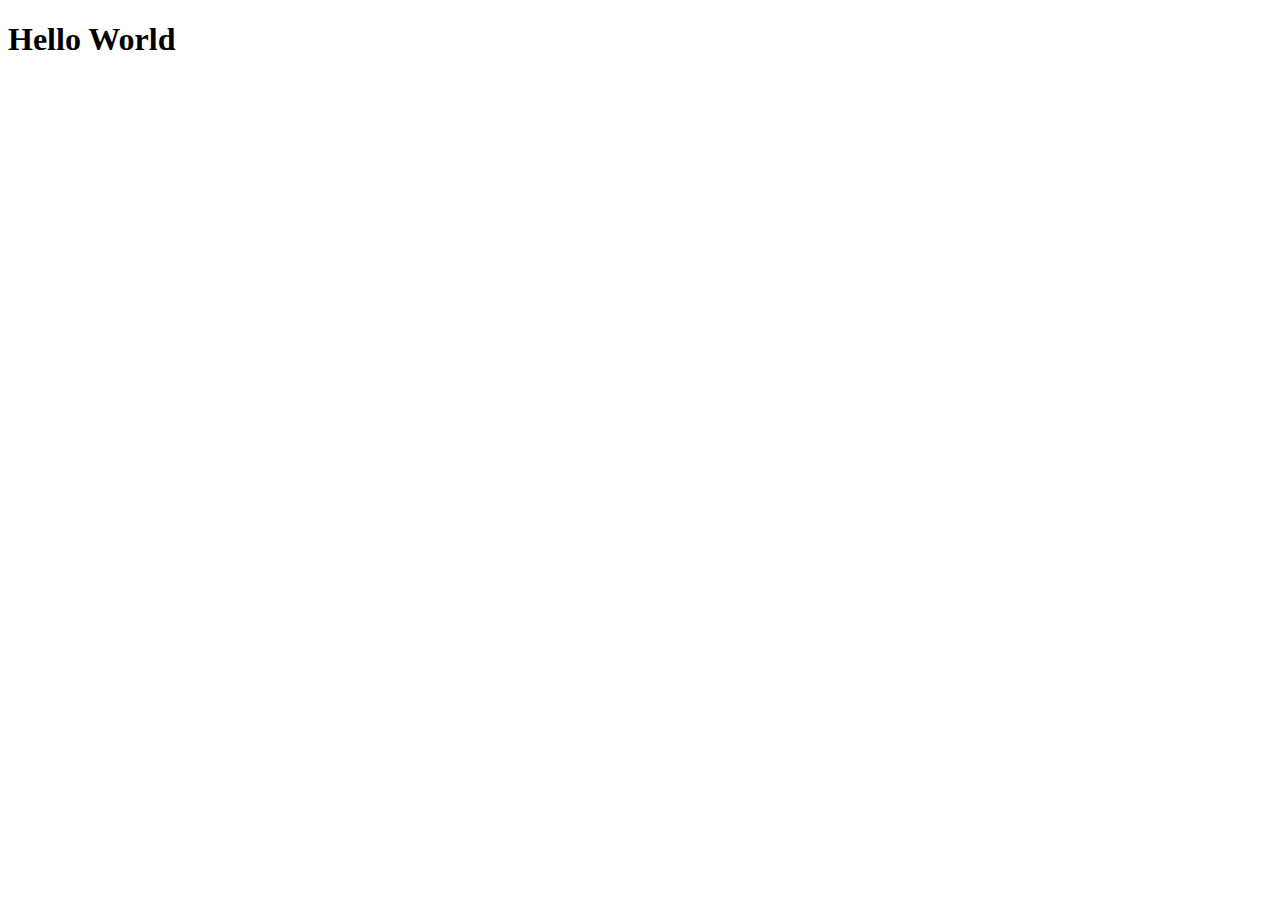
==== embeddingOriginalWork.html @ 96103092 "Add files via upload" ====
<!DOCTYPE html>
<html>
    <head>
        <title>Hello World</title>
    </head>
    <body>
        <h1>Hello World</h1>
        <iframe width="560" height="315" src="https://www.youtube.com/embed/XGzlDz5M5qM" frameborder="0" gesture="media" allow="encrypted-media" allowfullscreen></iframe>
        <iframe src="https://www.google.com/maps/embed?pb=!1m18!1m12!1m3!1d115562.59486365363!2d55.1700741934046!3d25.158296027573577!2m3!1f0!2f0!3f0!3m2!1i1024!2i768!4f13.1!3m3!1m2!1s0x3e5f682829c85c07%3A0xa5eda9fb3c93b69d!2sThe+Dubai+Mall!5e0!3m2!1sen!2sus!4v1515449256465" width="600" height="450" frameborder="0" style="border:0" allowfullscreen></iframe>
        <iframe width="100%" height="300" scrolling="no" frameborder="no" src="https://w.soundcloud.com/player/?url=https%3A//api.soundcloud.com/tracks/317238901&amp;color=%23ff5500&amp;auto_play=false&amp;hide_related=false&amp;show_comments=true&amp;show_user=true&amp;show_reposts=false&amp;show_teaser=true&amp;visual=true"></iframe>
    </body>
</html>
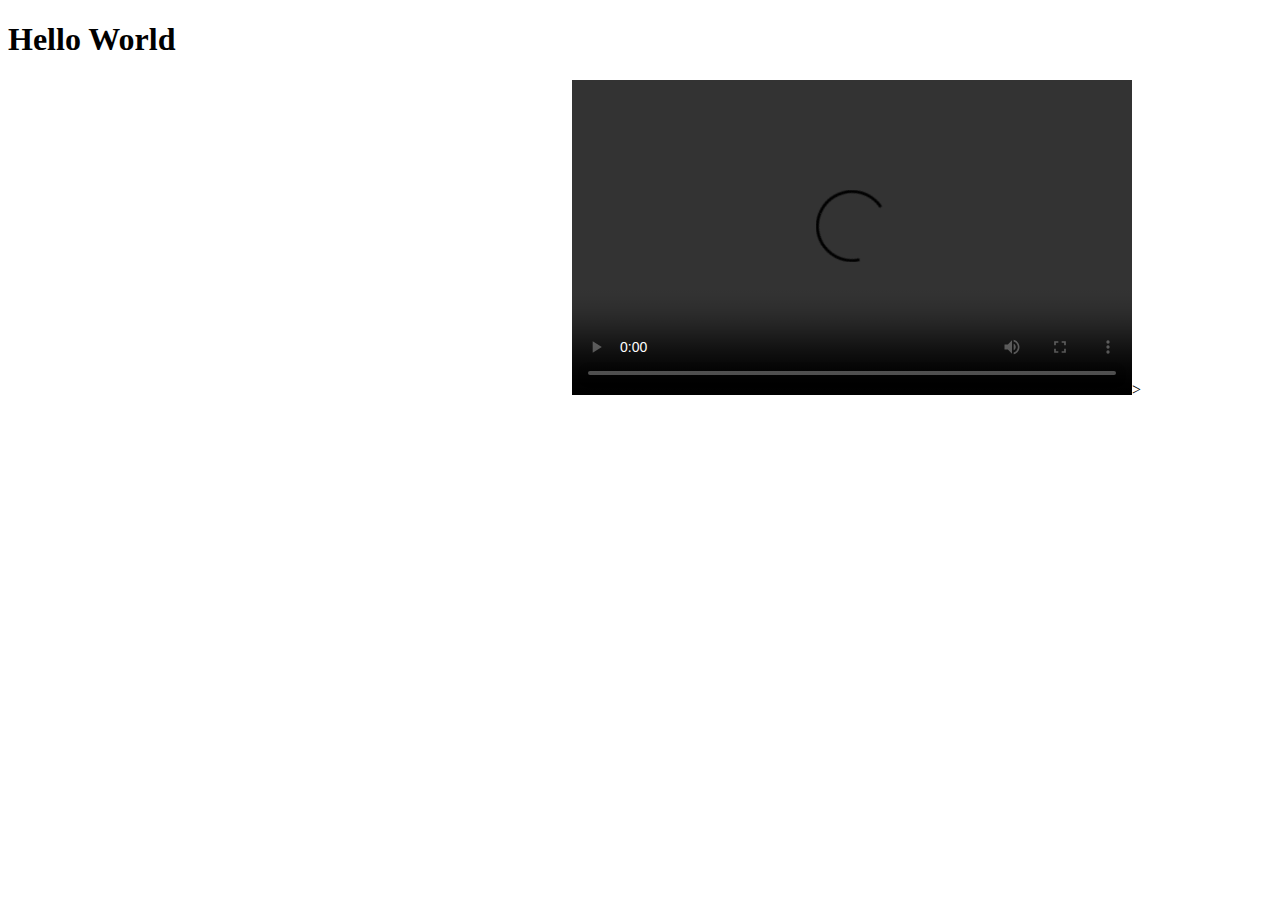
==== commit d40acbad: "Add files via upload" ====
--- a/embeddingOriginalWork.html
+++ b/embeddingOriginalWork.html
@@ -5,8 +5,13 @@
     </head>
     <body>
         <h1>Hello World</h1>
-        <iframe width="560" height="315" src="https://www.youtube.com/embed/XGzlDz5M5qM" frameborder="0" gesture="media" allow="encrypted-media" allowfullscreen></iframe>
-        <iframe src="https://www.google.com/maps/embed?pb=!1m18!1m12!1m3!1d115562.59486365363!2d55.1700741934046!3d25.158296027573577!2m3!1f0!2f0!3f0!3m2!1i1024!2i768!4f13.1!3m3!1m2!1s0x3e5f682829c85c07%3A0xa5eda9fb3c93b69d!2sThe+Dubai+Mall!5e0!3m2!1sen!2sus!4v1515449256465" width="600" height="450" frameborder="0" style="border:0" allowfullscreen></iframe>
-        <iframe width="100%" height="300" scrolling="no" frameborder="no" src="https://w.soundcloud.com/player/?url=https%3A//api.soundcloud.com/tracks/317238901&amp;color=%23ff5500&amp;auto_play=false&amp;hide_related=false&amp;show_comments=true&amp;show_user=true&amp;show_reposts=false&amp;show_teaser=true&amp;visual=true"></iframe>
-    </body>
+        <iframe width="560" height="315" src="https://www.youtube.com/embed/XGzlDz5M5qM?start=180" frameborder="0" gesture="media" allow="encrypted-media" allowfullscreen></iframe>
+        <video width="560" height="315" controls>
+            <source src="movie.mp4" type="video/mp4">
+            <source src="movie.ogg" type="video/ogg">
+        </video>>
+        <object type="text/html" 
+            data="http://www.worldofwanderlust.com">
+        </object>
+     </body>
 </html> 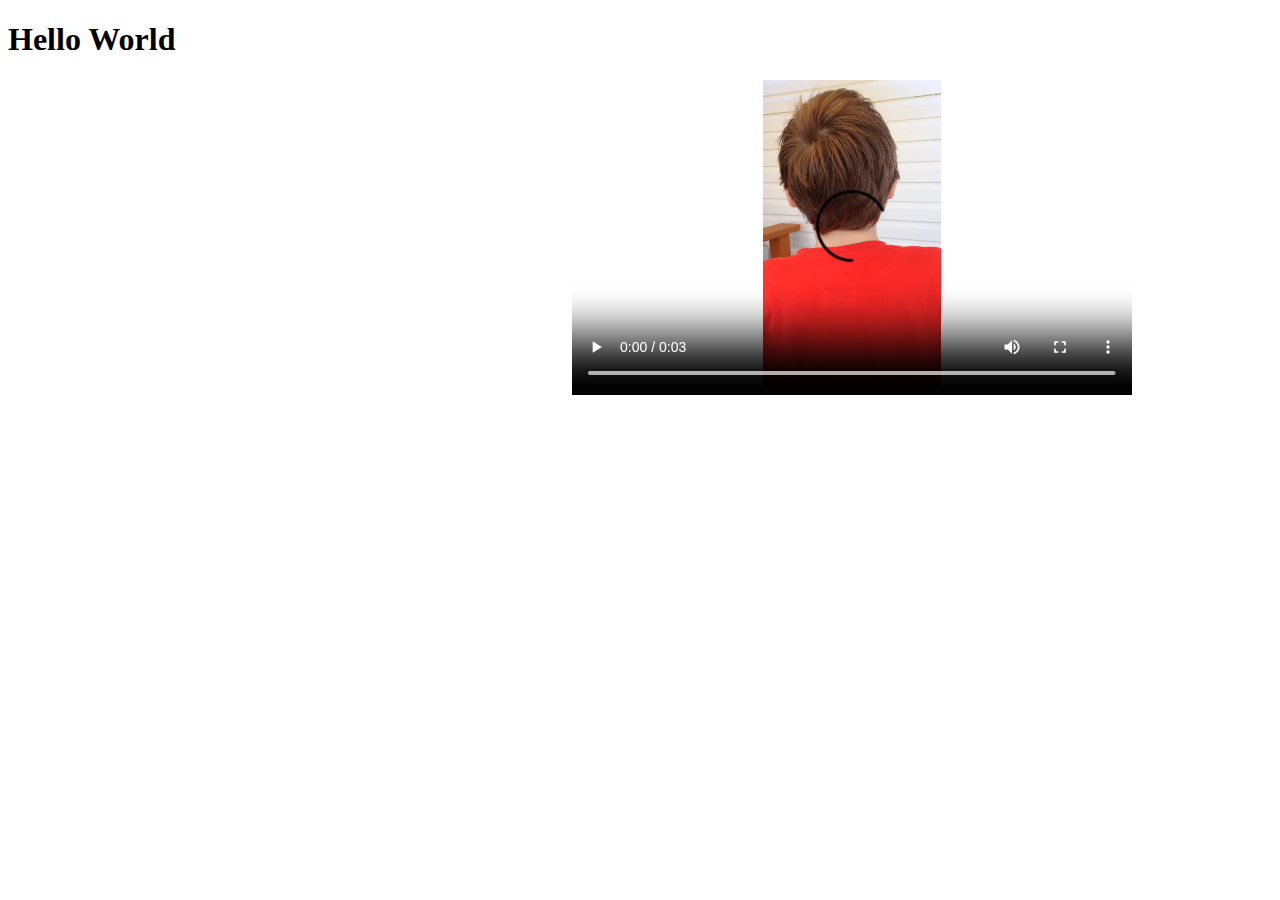
==== commit a1038381: "Add files via upload" ====
--- a/embeddingOriginalWork.html
+++ b/embeddingOriginalWork.html
@@ -9,9 +9,8 @@
         <video width="560" height="315" controls>
             <source src="movie.mp4" type="video/mp4">
             <source src="movie.ogg" type="video/ogg">
-        </video>>
-        <object type="text/html" 
-            data="http://www.worldofwanderlust.com">
+        </video>
+        <object type="text/html" data="http://www.worldofwanderlust.com">
         </object>
      </body>
 </html> 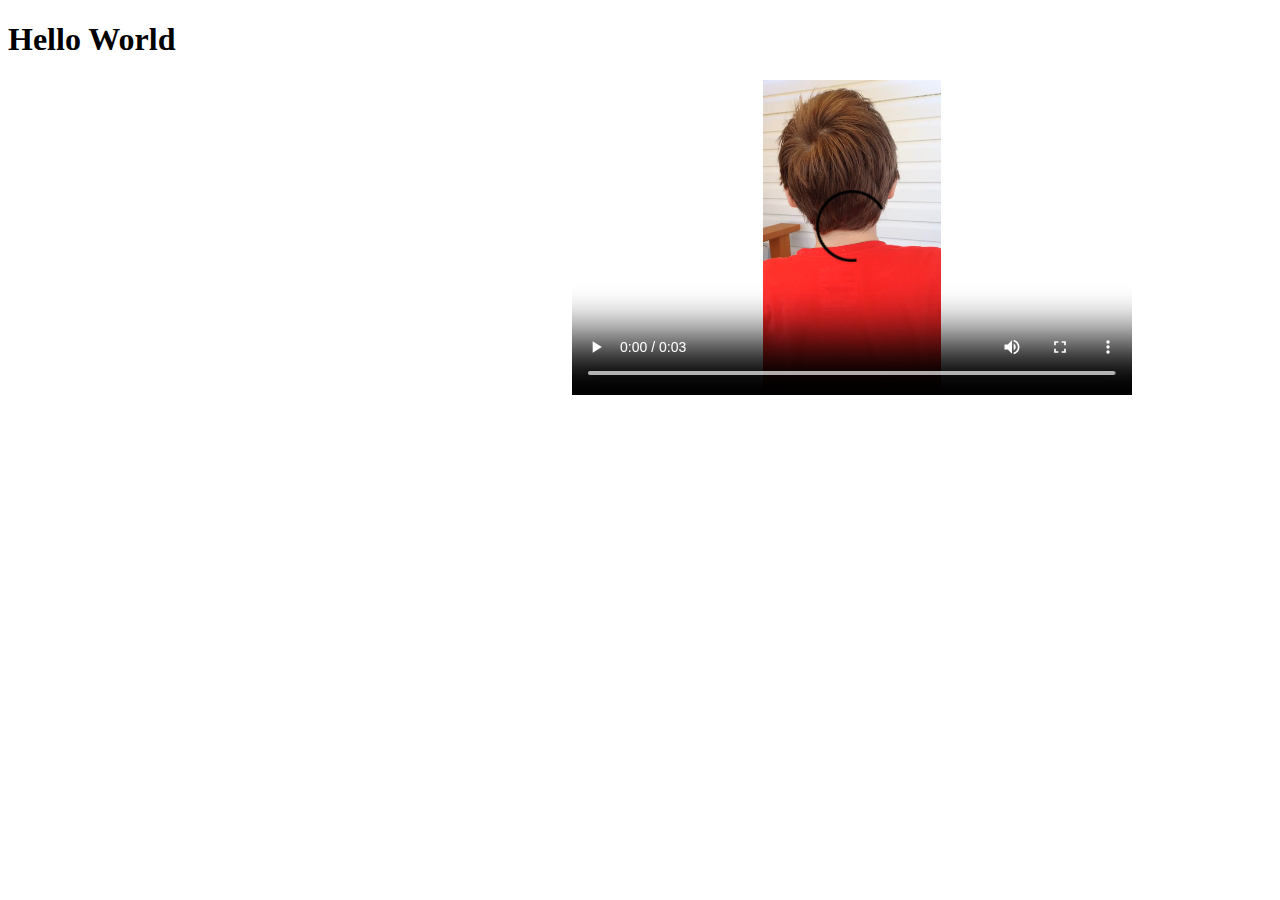
==== commit 2fc88395: "Add files via upload" ====
(no text change in the page or its own stylesheets)
